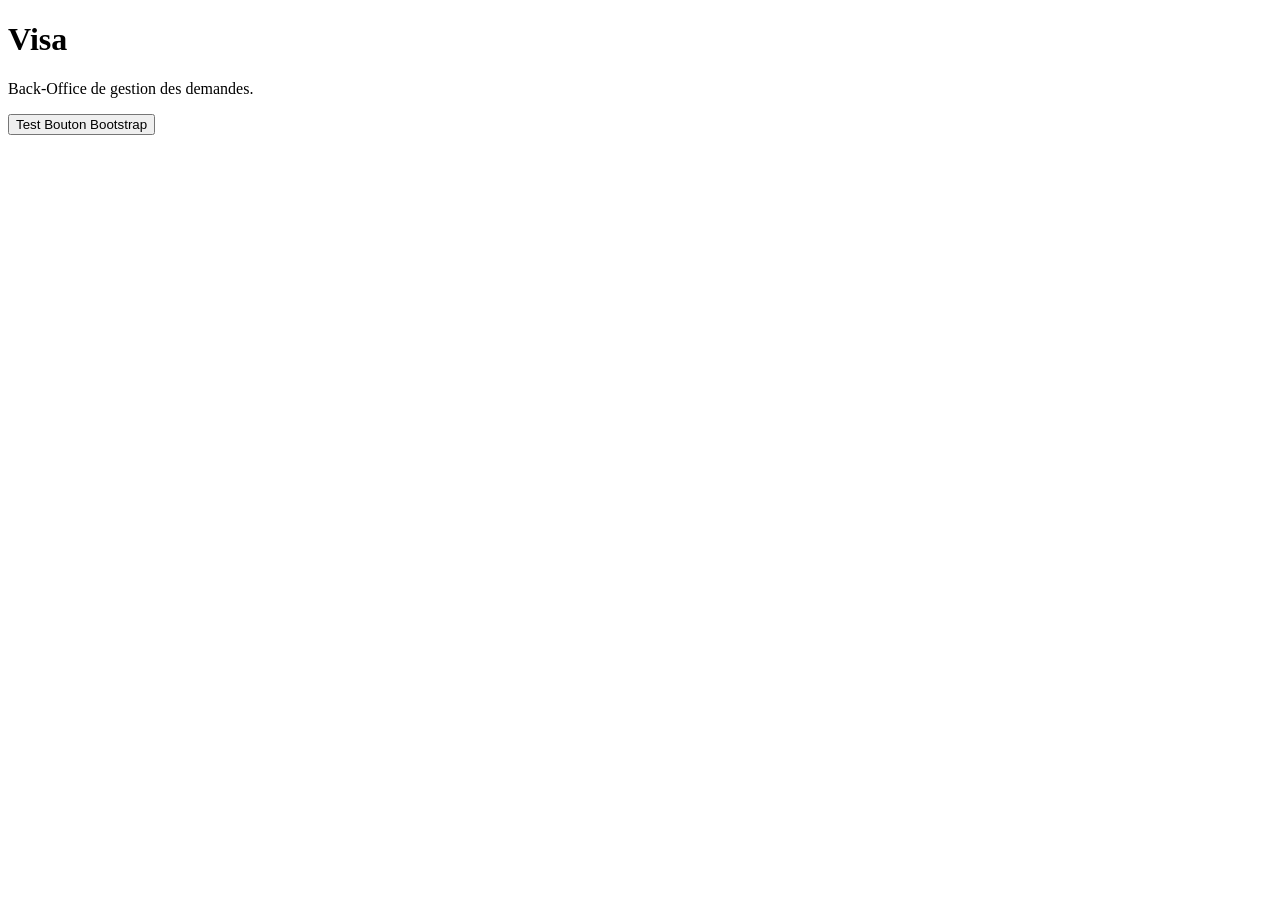
==== src/main/resources/static/index.html @ 0441898f "init project 👍" ====
<!DOCTYPE html>
<html lang="fr">
<head>
    <meta charset="UTF-8">
    <meta name="viewport" content="width=device-width, initial-scale=1.0">
    <title>Visa BO - Accueil</title>
    <link rel="icon" type="image/png" href="/visa/img/logo-removebg.png">
    
    <link rel="stylesheet" href="/visa/webjars/bootstrap/5.3.3/css/bootstrap.min.css">
</head>
<body>
    <div class="container mt-5 text-center">
        
        <div class="d-flex align-items-center justify-content-center mt-5">
            <h1 class="display-4 mb-0">Visa</h1>
        </div>
        <p class="lead">Back-Office de gestion des demandes.</p>
        
        <button class="btn btn-primary btn-lg mt-3">Test Bouton Bootstrap</button>
    </div>

    <script src="/visa/webjars/jquery/3.7.1/jquery.min.js"></script>
    <script src="/visa/webjars/bootstrap/5.3.3/js/bootstrap.bundle.min.js"></script>
</body>
</html>
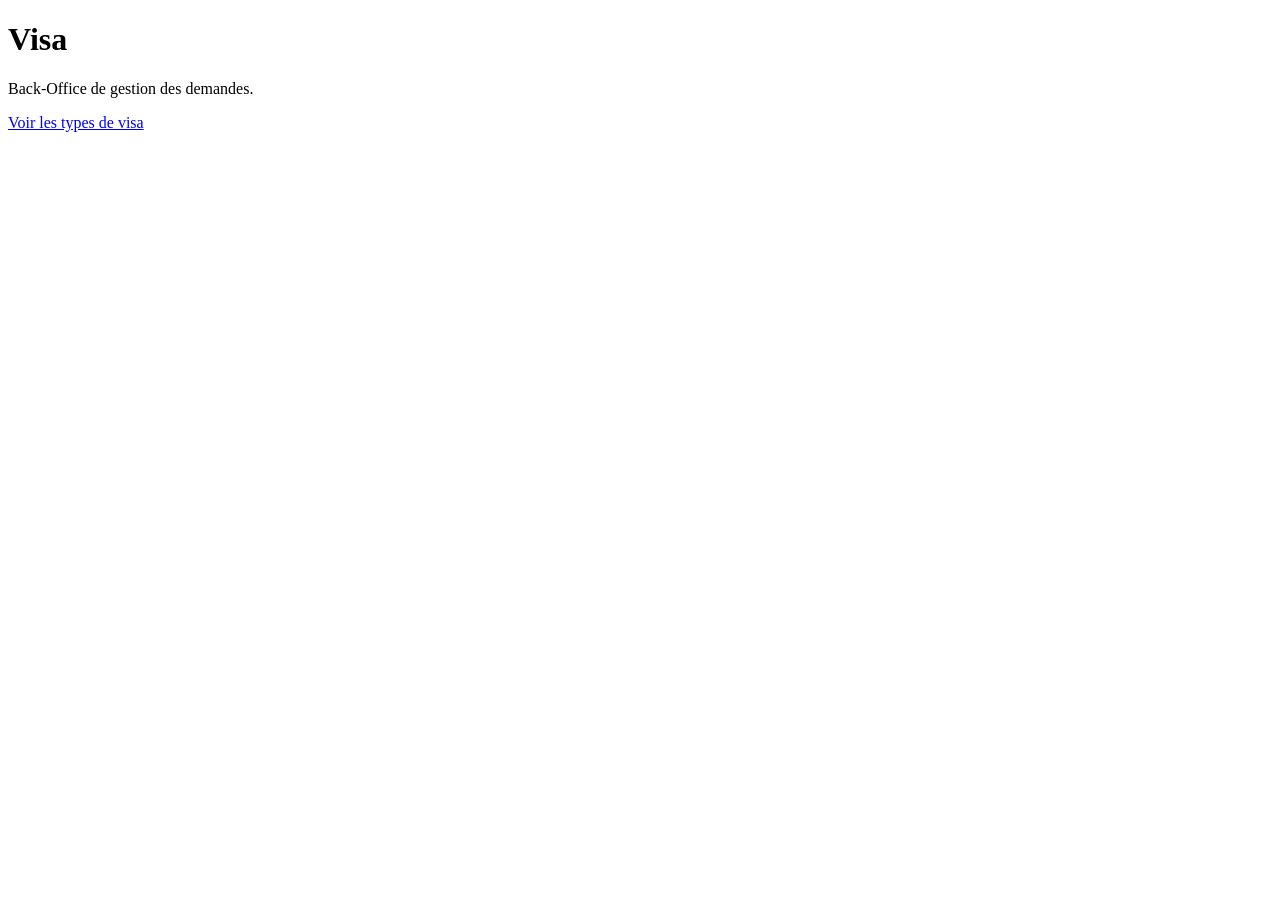
==== commit 436e4db3: "crud typevisa" ====
--- a/src/main/resources/static/index.html
+++ b/src/main/resources/static/index.html
@@ -16,7 +16,9 @@
         </div>
         <p class="lead">Back-Office de gestion des demandes.</p>
         
-        <button class="btn btn-primary btn-lg mt-3">Test Bouton Bootstrap</button>
+        <div class="d-flex justify-content-center gap-3 mt-3 flex-wrap">
+            <a class="btn btn-primary btn-lg" href="/visa/type-visa.html">Voir les types de visa</a>
+        </div>
     </div>
 
     <script src="/visa/webjars/jquery/3.7.1/jquery.min.js"></script>
